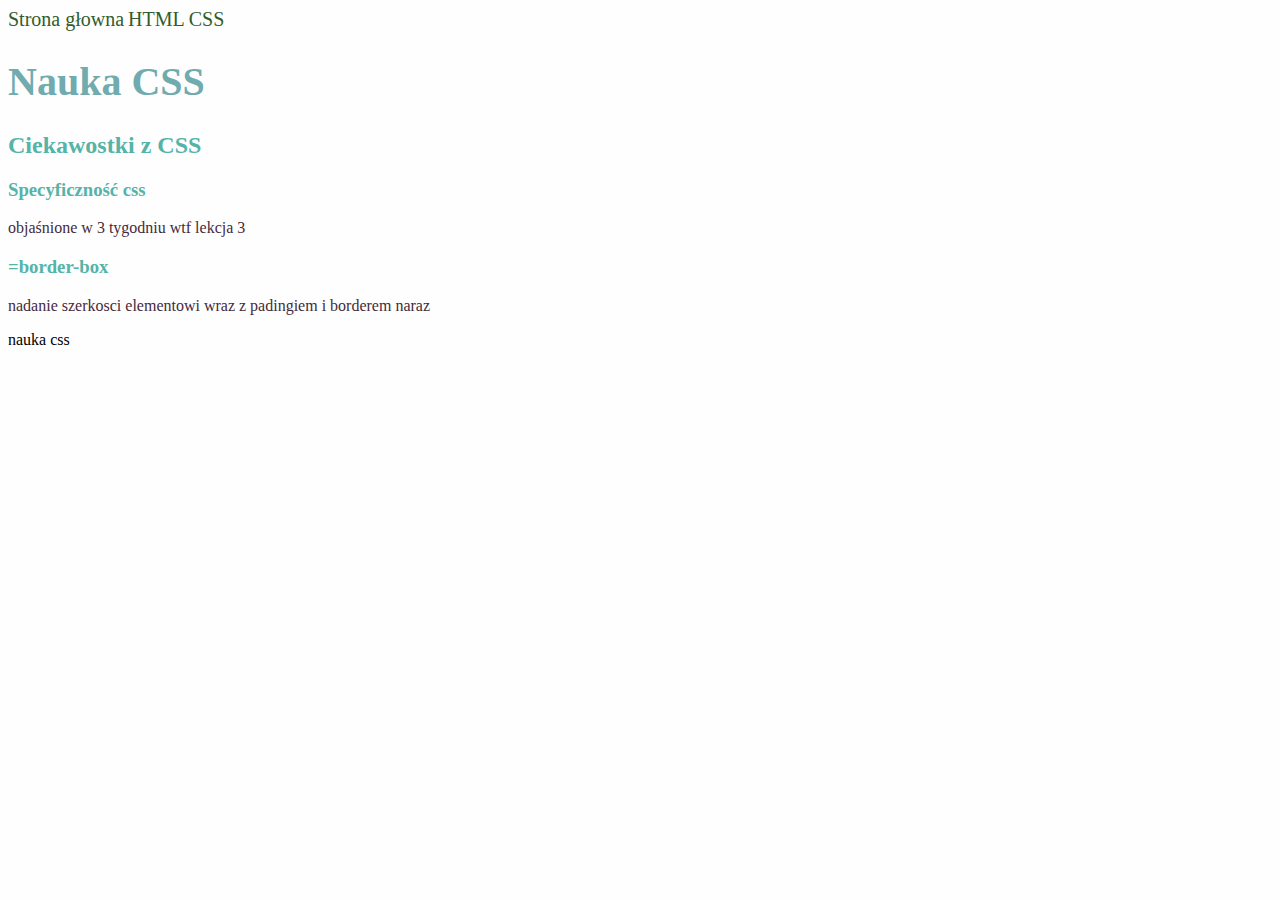
==== nauka_css.html @ 9ada830d "initial commit" ====
<!DOCTYPE html>
<html lang="pl">

<head>
    <meta charset="UTF-8">
    <meta http-equiv="X-UA-Compatible" content="IE=edge">
    <meta name="viewport" content="width=device-width, initial-scale=1.0">
    <title>Document</title>
    <link rel="stylesheet" href="style.css">
</head>

<body>

    <header>
        <nav>
            <a class="nav_link" href="index.html">Strona głowna</a>
            <a class="nav_link" href="nauka_html.html">HTML</a>
            <a class="nav_link" href="nauka_css.html">CSS</a>
        </nav>
    </header>

    <main>
        <header>
            <h1 class="main_header">Nauka CSS</h1>
        </header>

        <section>
            <h2 class="header">Ciekawostki z CSS</h2>

            <article>
                <h3 class="header">Specyficzność css </h3>

                <p class="text">objaśnione w 3 tygodniu wtf lekcja 3</p>

            </article>
           

            <article>
                <h3 class="header">=border-box </h3>

                <p class="text">nadanie szerkosci elementowi wraz z padingiem i borderem naraz</p>

            </article>

        </section>
    </main>

    <footer>
        nauka css
    </footer>
    <script src="main.js"></script>
</body>

</html>
---- style.css ----
body {
  background-color: #fefefe;
}

.nav_link {
  color: #315c2b;
  font-size: 20px;
  text-decoration: none;
}

.main_header {
  font-size: 40px;
  color: #70abaf;
}

.header {
  color: #55b3a8;
}

.text {
  color: #442b3c;
}
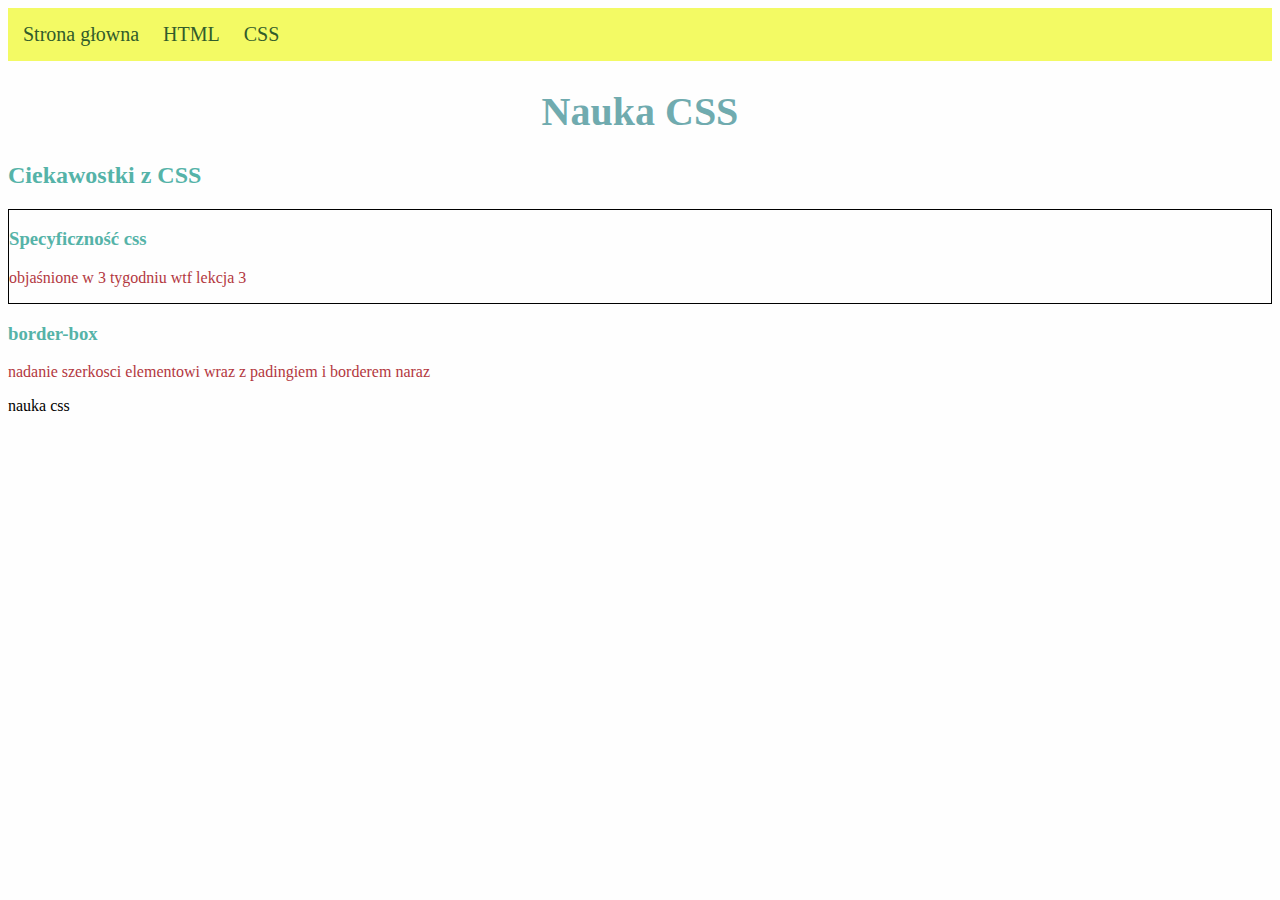
==== commit 50473985: "add others BEM css classes" ====
--- a/nauka_css.html
+++ b/nauka_css.html
@@ -12,33 +12,33 @@
 <body>
 
     <header>
-        <nav>
-            <a class="nav_link" href="index.html">Strona głowna</a>
-            <a class="nav_link" href="nauka_html.html">HTML</a>
-            <a class="nav_link" href="nauka_css.html">CSS</a>
+        <nav class="nav">
+            <a class="nav__link" href="index.html">Strona głowna</a>
+            <a class="nav__link" href="nauka_html.html">HTML</a>
+            <a class="nav__link" href="nauka_css.html">CSS</a>
         </nav>
     </header>
 
     <main>
         <header>
-            <h1 class="main_header">Nauka CSS</h1>
+            <h1 class="main-header">Nauka CSS</h1>
         </header>
 
         <section>
-            <h2 class="header">Ciekawostki z CSS</h2>
+            <h2 class="section-header">Ciekawostki z CSS</h2>
 
-            <article>
-                <h3 class="header">Specyficzność css </h3>
+            <article class="css-facts">
+                <h3 class="css-facts__header">Specyficzność css </h3>
 
-                <p class="text">objaśnione w 3 tygodniu wtf lekcja 3</p>
+                <p class="css-facts__description">objaśnione w 3 tygodniu wtf lekcja 3</p>
 
             </article>
            
 
             <article>
-                <h3 class="header">=border-box </h3>
+                <h3 class="css-facts__header">border-box </h3>
 
-                <p class="text">nadanie szerkosci elementowi wraz z padingiem i borderem naraz</p>
+                <p class="css-facts__description">nadanie szerkosci elementowi wraz z padingiem i borderem naraz</p>
 
             </article>
 
--- a/style.css
+++ b/style.css
@@ -2,21 +2,64 @@
   background-color: #fefefe;
 }
 
-.nav_link {
+.nav {
+  background-color: #f3fa64;
+  padding: 15px;
+}
+
+.nav__link {
   color: #315c2b;
   font-size: 20px;
   text-decoration: none;
+  margin-right: 20px;
 }
 
-.main_header {
+.main-header {
   font-size: 40px;
   color: #70abaf;
+  text-align: center;
 }
 
-.header {
+.section-header {
   color: #55b3a8;
 }
 
-.text {
-  color: #442b3c;
+.week-summary {
+  border: 1px solid black;
+  margin-bottom: 15px;
 }
+
+.week-summary__header {
+  color: #55b3a8;
+}
+
+
+.week-summary__description {
+  color: #b3383e;
+}
+
+.html-facts {
+  border: 1px solid black;
+  margin-bottom: 15px;
+}
+
+.html-facts__header {
+  color: #55b3a8;
+}
+
+.html-facts__description {
+  color: #b3383e;
+}
+
+.css-facts {
+  border: 1px solid black;
+  margin-bottom: 15px;
+}
+
+.css-facts__header {
+  color: #55b3a8;
+}
+
+.css-facts__description {
+  color: #b3383e;
+}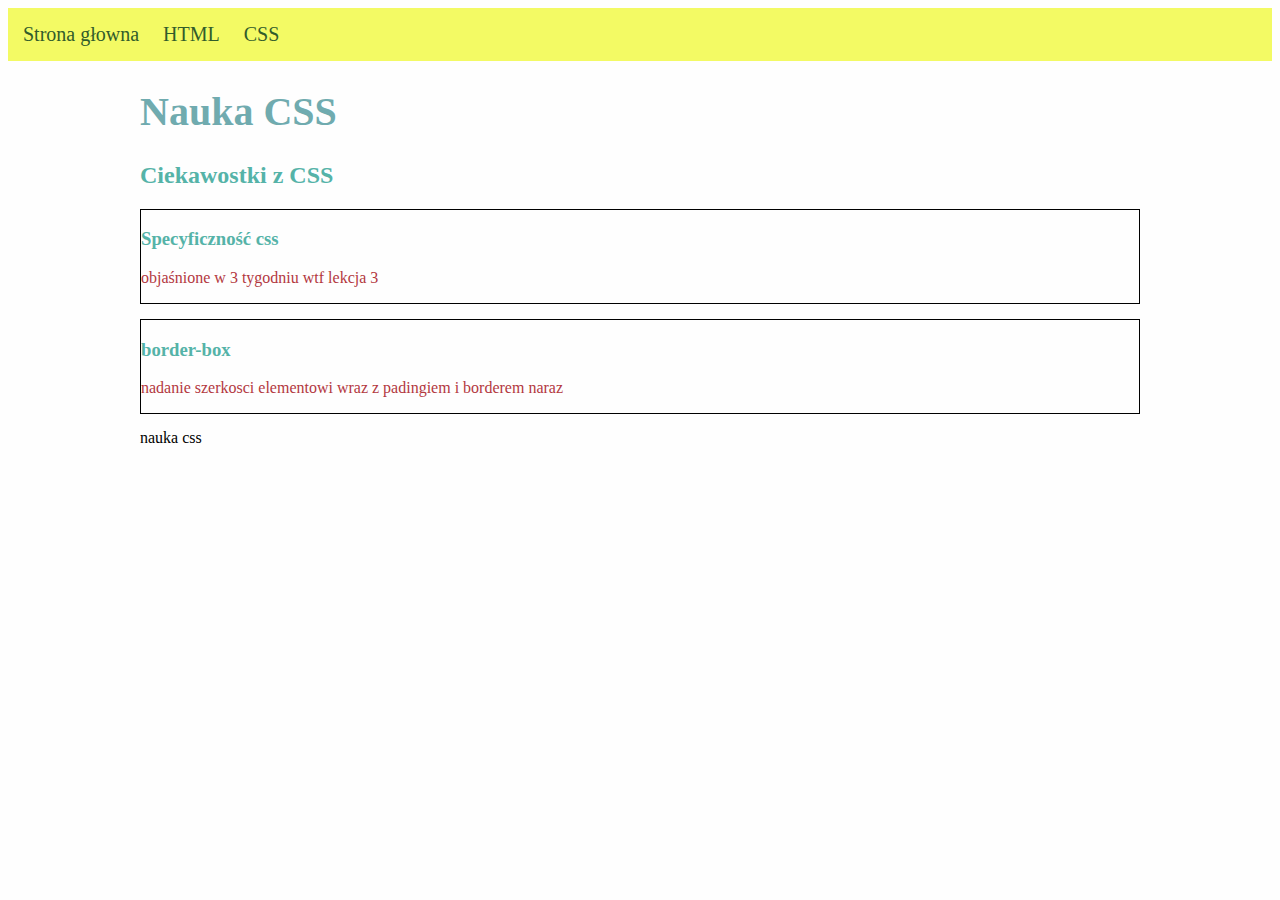
==== commit 27012ca9: "new object and functions in js" ====
--- a/nauka_css.html
+++ b/nauka_css.html
@@ -19,7 +19,7 @@
         </nav>
     </header>
 
-    <main>
+    <main class="main">
         <header>
             <h1 class="main-header">Nauka CSS</h1>
         </header>
@@ -35,7 +35,7 @@
             </article>
            
 
-            <article>
+            <article class="css-facts">
                 <h3 class="css-facts__header">border-box </h3>
 
                 <p class="css-facts__description">nadanie szerkosci elementowi wraz z padingiem i borderem naraz</p>
@@ -45,7 +45,7 @@
         </section>
     </main>
 
-    <footer>
+    <footer class="footer">
         nauka css
     </footer>
     <script src="main.js"></script>
--- a/style.css
+++ b/style.css
@@ -1,5 +1,10 @@
 body {
   background-color: #fefefe;
+}
+
+.main {
+  max-width: 1000px;
+  margin: 0 auto;
 }
 
 .nav {
@@ -17,7 +22,6 @@
 .main-header {
   font-size: 40px;
   color: #70abaf;
-  text-align: center;
 }
 
 .section-header {
@@ -62,4 +66,9 @@
 
 .css-facts__description {
   color: #b3383e;
+}
+
+.footer {
+  max-width: 1000px;
+  margin: 0 auto;
 }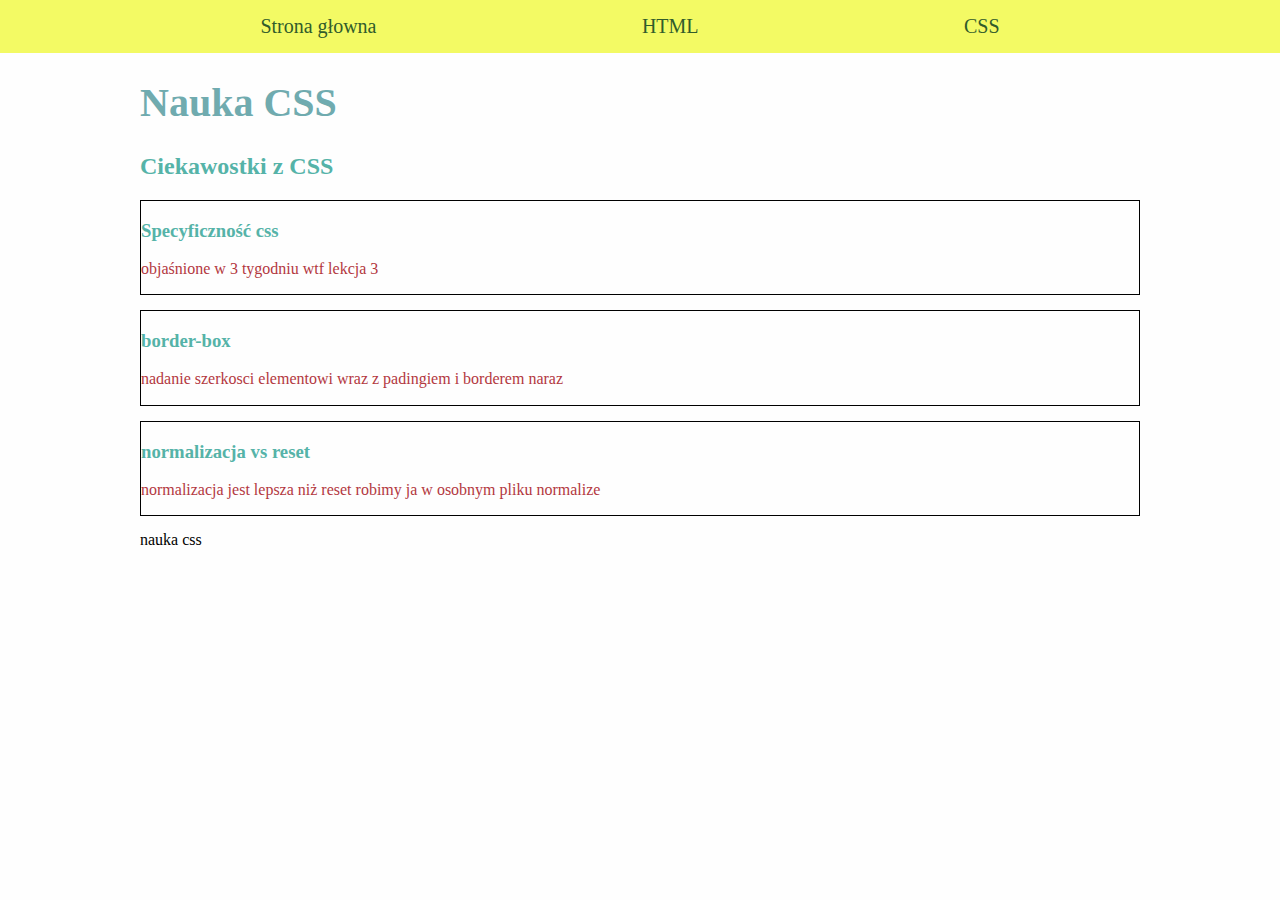
==== commit 4e06f753: "added flexbox and created normalize css file" ====
--- a/nauka_css.html
+++ b/nauka_css.html
@@ -7,6 +7,7 @@
     <meta name="viewport" content="width=device-width, initial-scale=1.0">
     <title>Document</title>
     <link rel="stylesheet" href="style.css">
+    <link rel="stylesheet" href="normalize.css">
 </head>
 
 <body>
@@ -42,6 +43,13 @@
 
             </article>
 
+            <article class="css-facts">
+                <h3 class="css-facts__header">normalizacja vs reset </h3>
+
+                <p class="css-facts__description">normalizacja jest lepsza niż reset robimy ja w osobnym pliku normalize</p>
+
+            </article>
+
         </section>
     </main>
 
--- a/style.css
+++ b/style.css
@@ -1,3 +1,11 @@
+html {
+  box-sizing: border-box;
+}
+
+*, *:before, *:after {
+  box-sizing: inherit;
+}
+
 body {
   background-color: #fefefe;
 }
@@ -10,6 +18,8 @@
 .nav {
   background-color: #f3fa64;
   padding: 15px;
+  display: flex;
+  justify-content: space-evenly;
 }
 
 .nav__link {
